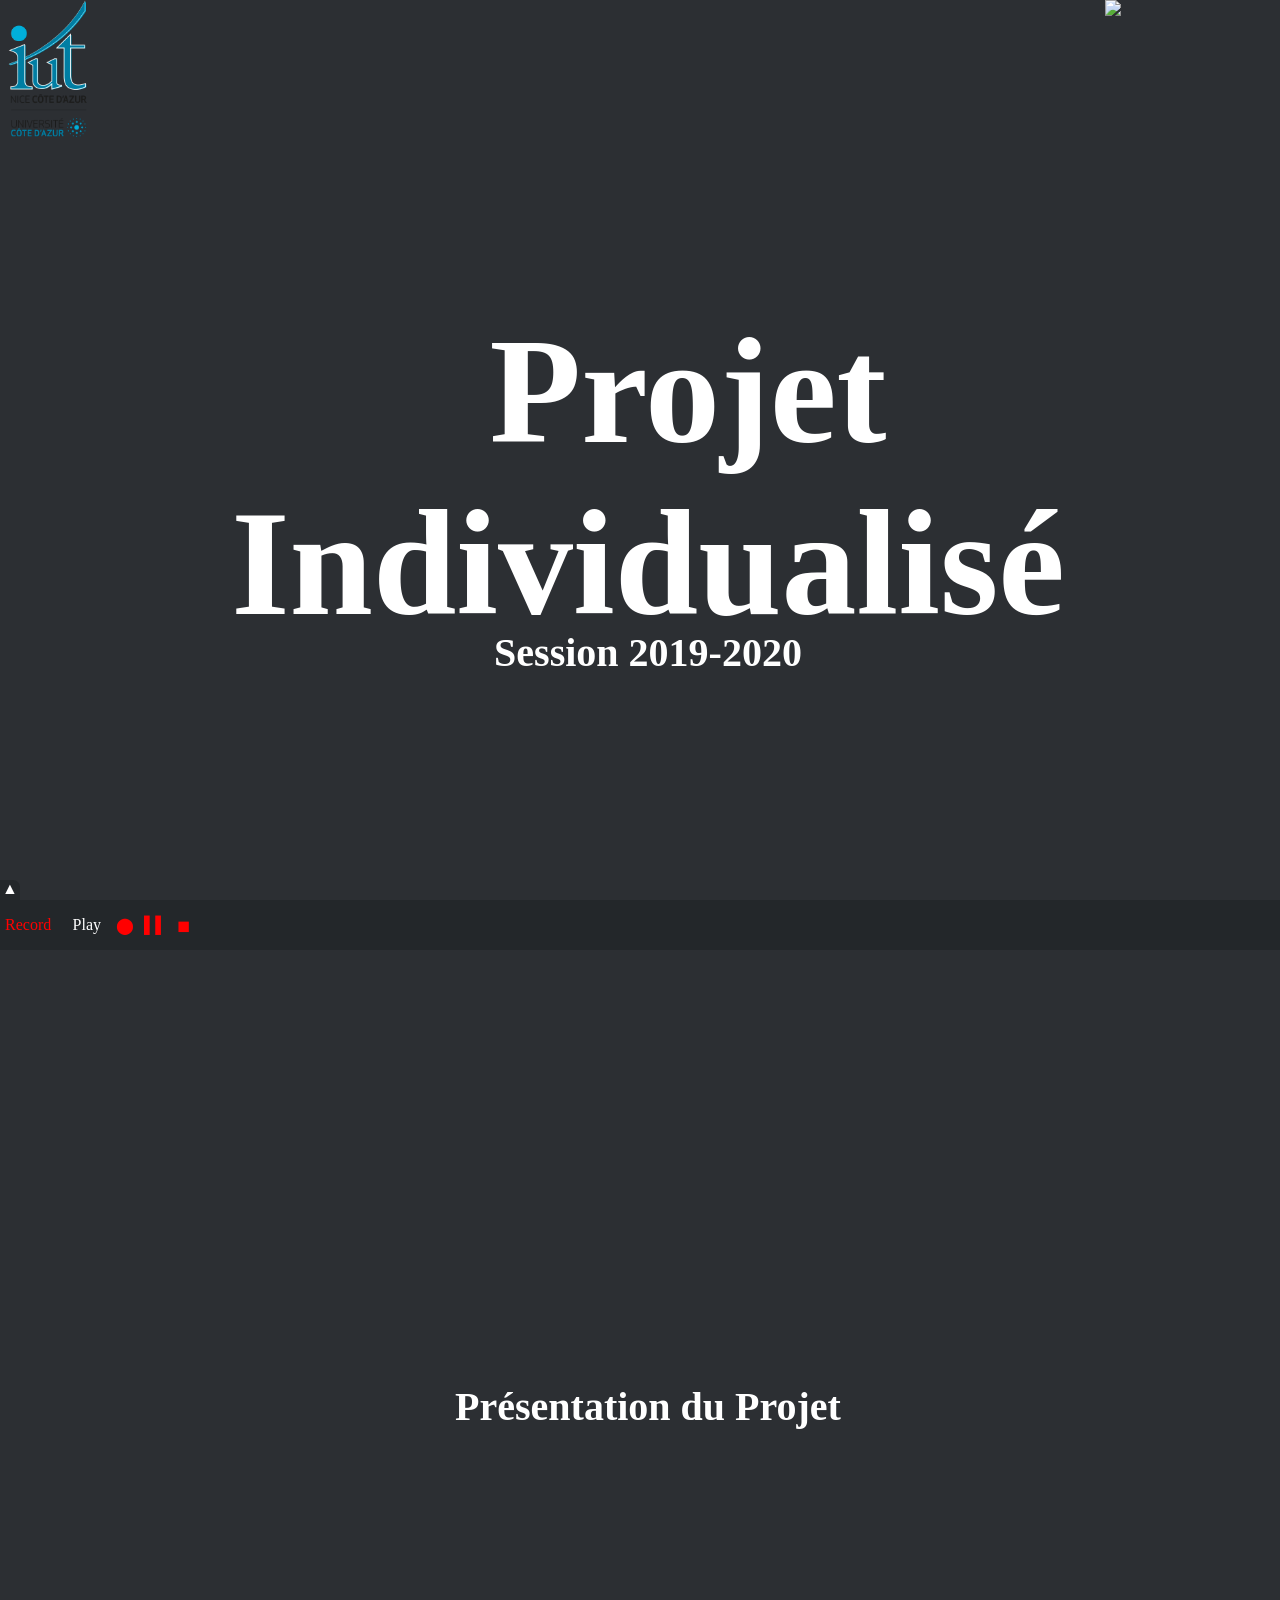
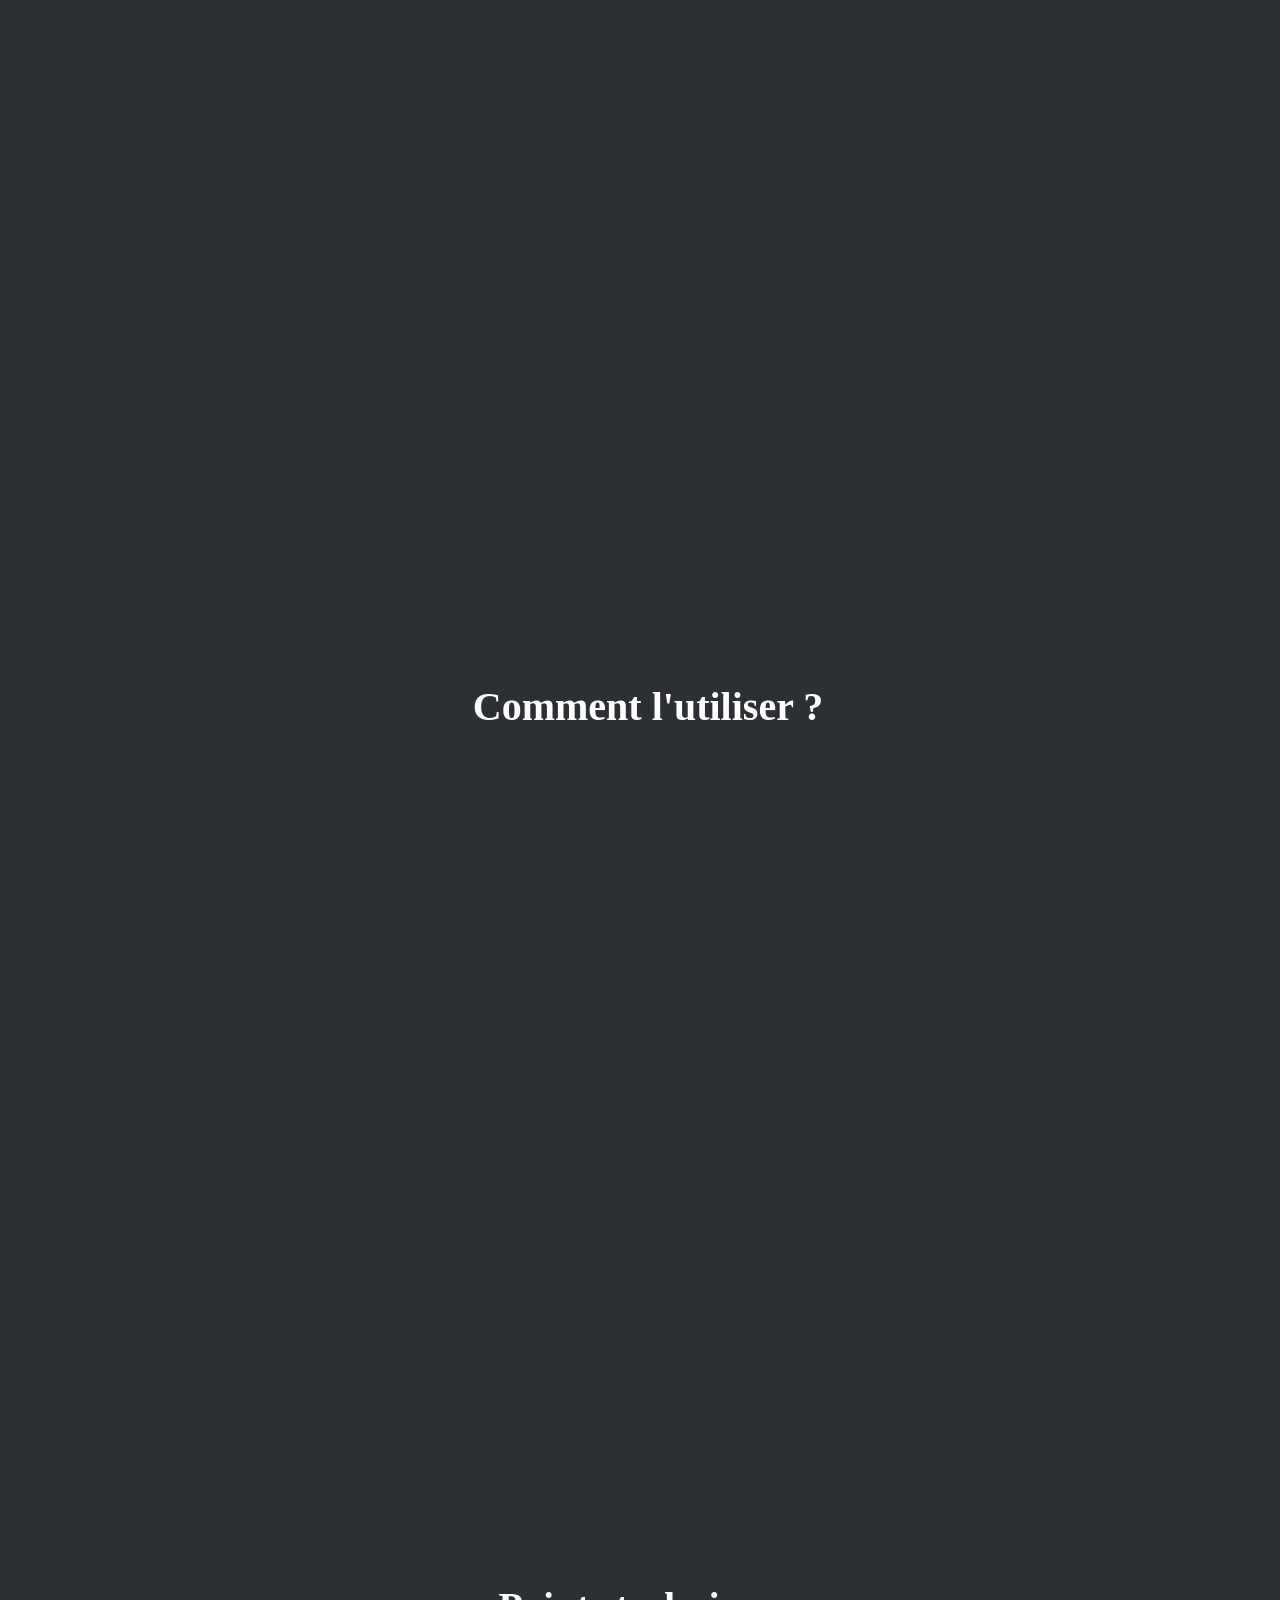
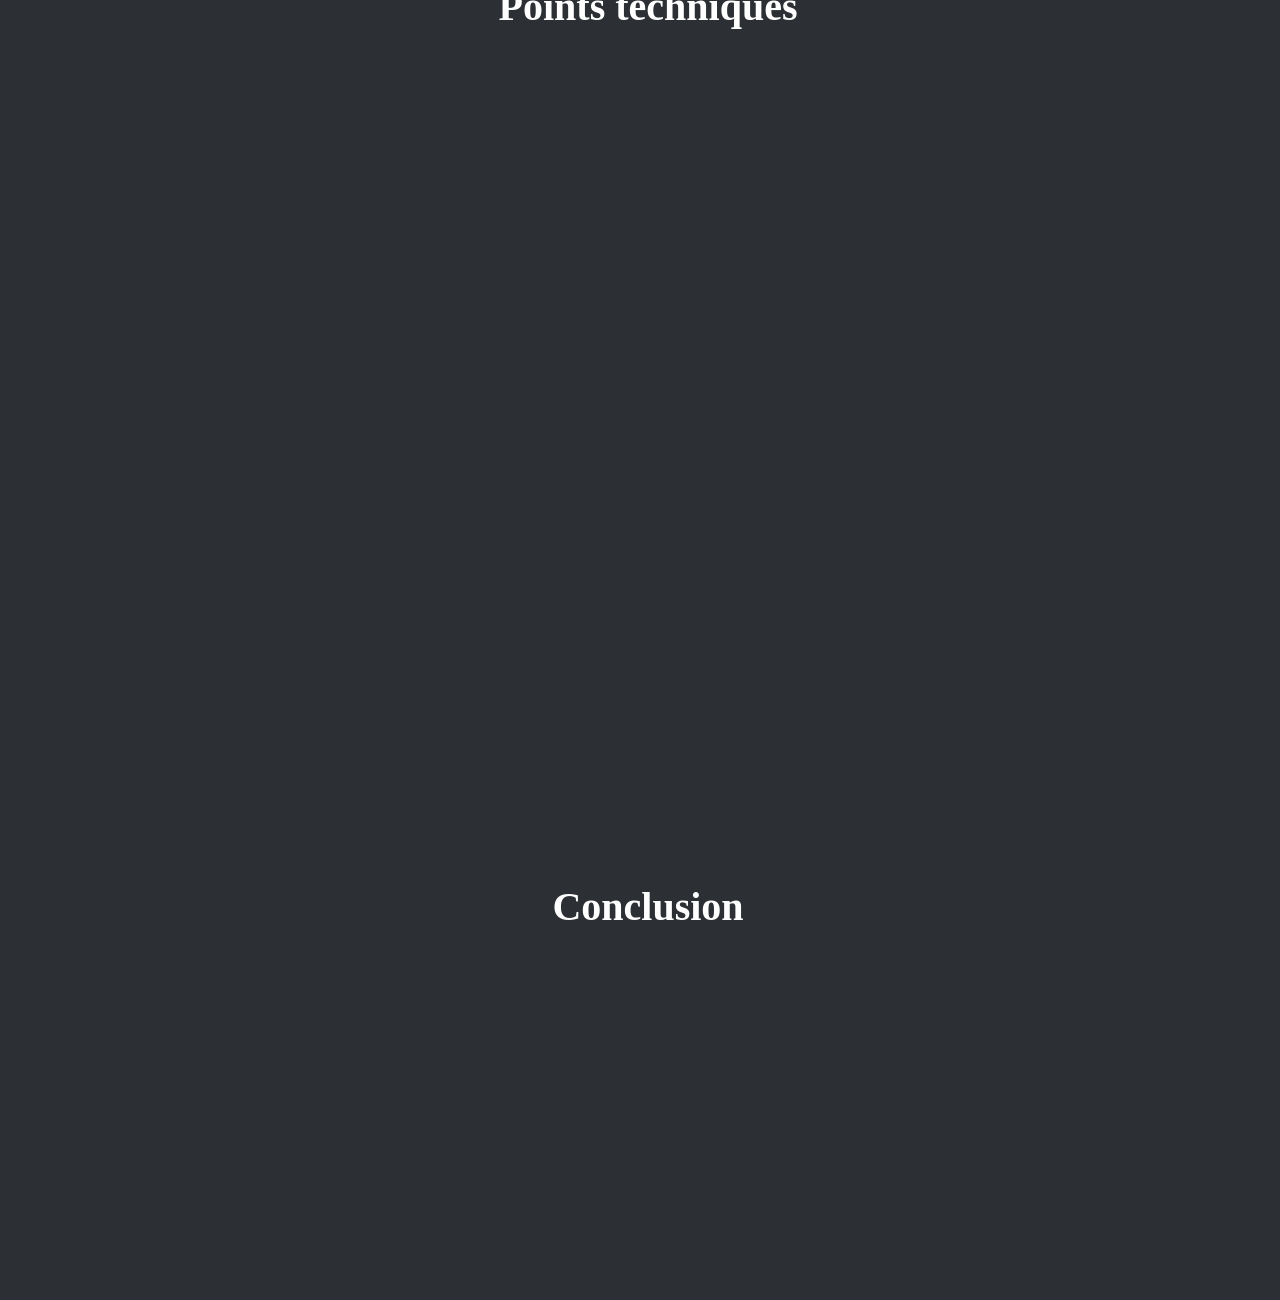
==== diapo.html @ 11f9d732 "commit" ====
<!DOCTYPE html>
<html>
<head>
	<meta charset="UTF-8">
	<title>C'EST L'HEURE DE LA DIAPO</title>
		<script type="text/javascript" src="transition.js"></script>
	<script type="text/javascript" src="jquery-3.5.1.min.js"></script>
	<script type="text/javascript" src="lecture.js"></script>
	<script type="text/javascript" src="record.js"></script>
</head>
<style>
	.hidden{
		opacity:0;
	}
	.middle {
		top:50vh;
	}
	.top {
		top:0vh;
	}
	.highlight {
		color:#007ea3;
	}
	.title {
		font-size:40px;
	}
	.relative {
		position:relative;
	}
	body{
		overflow:hidden;
		font-family: "Calibri";
		background-color:#2C2F33;
		color:white;
		text-align:center;
	}
	#slides{
			position:absolute;
			--slide:0;
			top: calc(var(--slide) * (-100%));
	}
	section{
			width:100vw;
			height:100vh;
			overflow:hidden;
	}
	</style>
<body>
	<div id="slides">
	<section id="Intro">
		<div class="relative" style="top:0;width:99vw;"><img src="logoIUT.png" style="float:left;width:80px;height:auto;"><img src="logoUCA.png" style="float:right;width:170px;height:auto;"></div>
		<h1 class="relative" style="font-size:150px;top:20vh;">Projet Individualisé</h1>
		<h4 class="title relative" style="top:4vh;text-align: center">Session 2019-2020</h1>
		<h4 class="title relative" style="top:30vh;left:0;right:0;">Présenté par Quentin LEVENARD</h4>
	</section>
	<section id="P1" fragments="[slides]{--slide++} 1s ease-in">
		<h1 class="title relative middle" fragments="{top} 1s">Présentation du Projet</h1>
		<h3 class="hidden" style='font-family:"Calibri Light"' fragments="{hidden} 1s">Projet choisi : <span class="hidden" fragments="{hidden} 1s" style='font-family:"Calibri"'>Création/développement d'un outil de création de présentations en Javascript/HTML5</span></h3>
		<div style="font-size: 25px;">
		<div style="float:left;">
		<h3 class="hidden" fragments="[this]{hidden} 1s +0[objectif]{hidden} 3s">Objectifs : </h3>
		<ul id="objectif" class="hidden" style="text-align: left;">
			<li>Extension des options de transitions et de leur description</li>
			<li fragments="{highlight} 1s">Enregistrement audio</li>
			<li>Interaction type Quizz en live</li>
			<li>Représentation de liens (flèches et autres) entre les éléments</li>
			<li>Formules Mathématiques dynamiques</li>
			<li>Choix personnel</li>
		</ul>
		</div>
		<div class="relative" style="float:right;right:8vw;" >
		<h3 class="hidden" fragments="[this]{hidden} 1s +0[precision]{hidden} 3s ">Plus de précision :</h3>
		<ul id="precision" class="hidden">
			<li>Enregistrement audio (micro)</li>
			<li>Enregistrement des actions effectués</li>
			<li>Lecture des enregistrements</li>
		</ul>
		
	</div>
	</div>
	</section>
	<section id="P2" fragments="[slides]{--slide++} 1s ease-in">
		<h1 class="middle title relative" fragments="{top} 1s">Comment l'utiliser ?</h1>
		<h3 class="hidden" fragments="[this,setupImg]{hidden} 1s">Setup :</h3>
		<img id="setupImg" class="hidden" src="setup.png"/>
	</section>
	<section id="P3" fragments="[slides]{--slide++} 1s ease-in">
		<h1 class="middle title relative" fragments="{top} 1s">Points techniques</h1>
		<h3 class="hidden" fragments="[this]{hidden} 1s +0[imgTech]{hidden} 2s">Comment sont enregistré les actions ?</h3>
		<div id="imgTech" class="hidden"><img style="width:65%" src="recordAction.png"/>
		<img style="width:50%" src="actionDownloader.png"/></div>
	</section>
	<section id="P4" fragments="[slides]{--slide++} 1s ease-in">
		<h1 class="middle title relative">Conclusion</h1>
	</section>
	<script type="text/javascript">
	document.addEventListener("DOMContentLoaded",function(){
		initFrag();
		createRecordBar();
		getTimer(document);
	})
	</script>
</div>
</body>
</html>
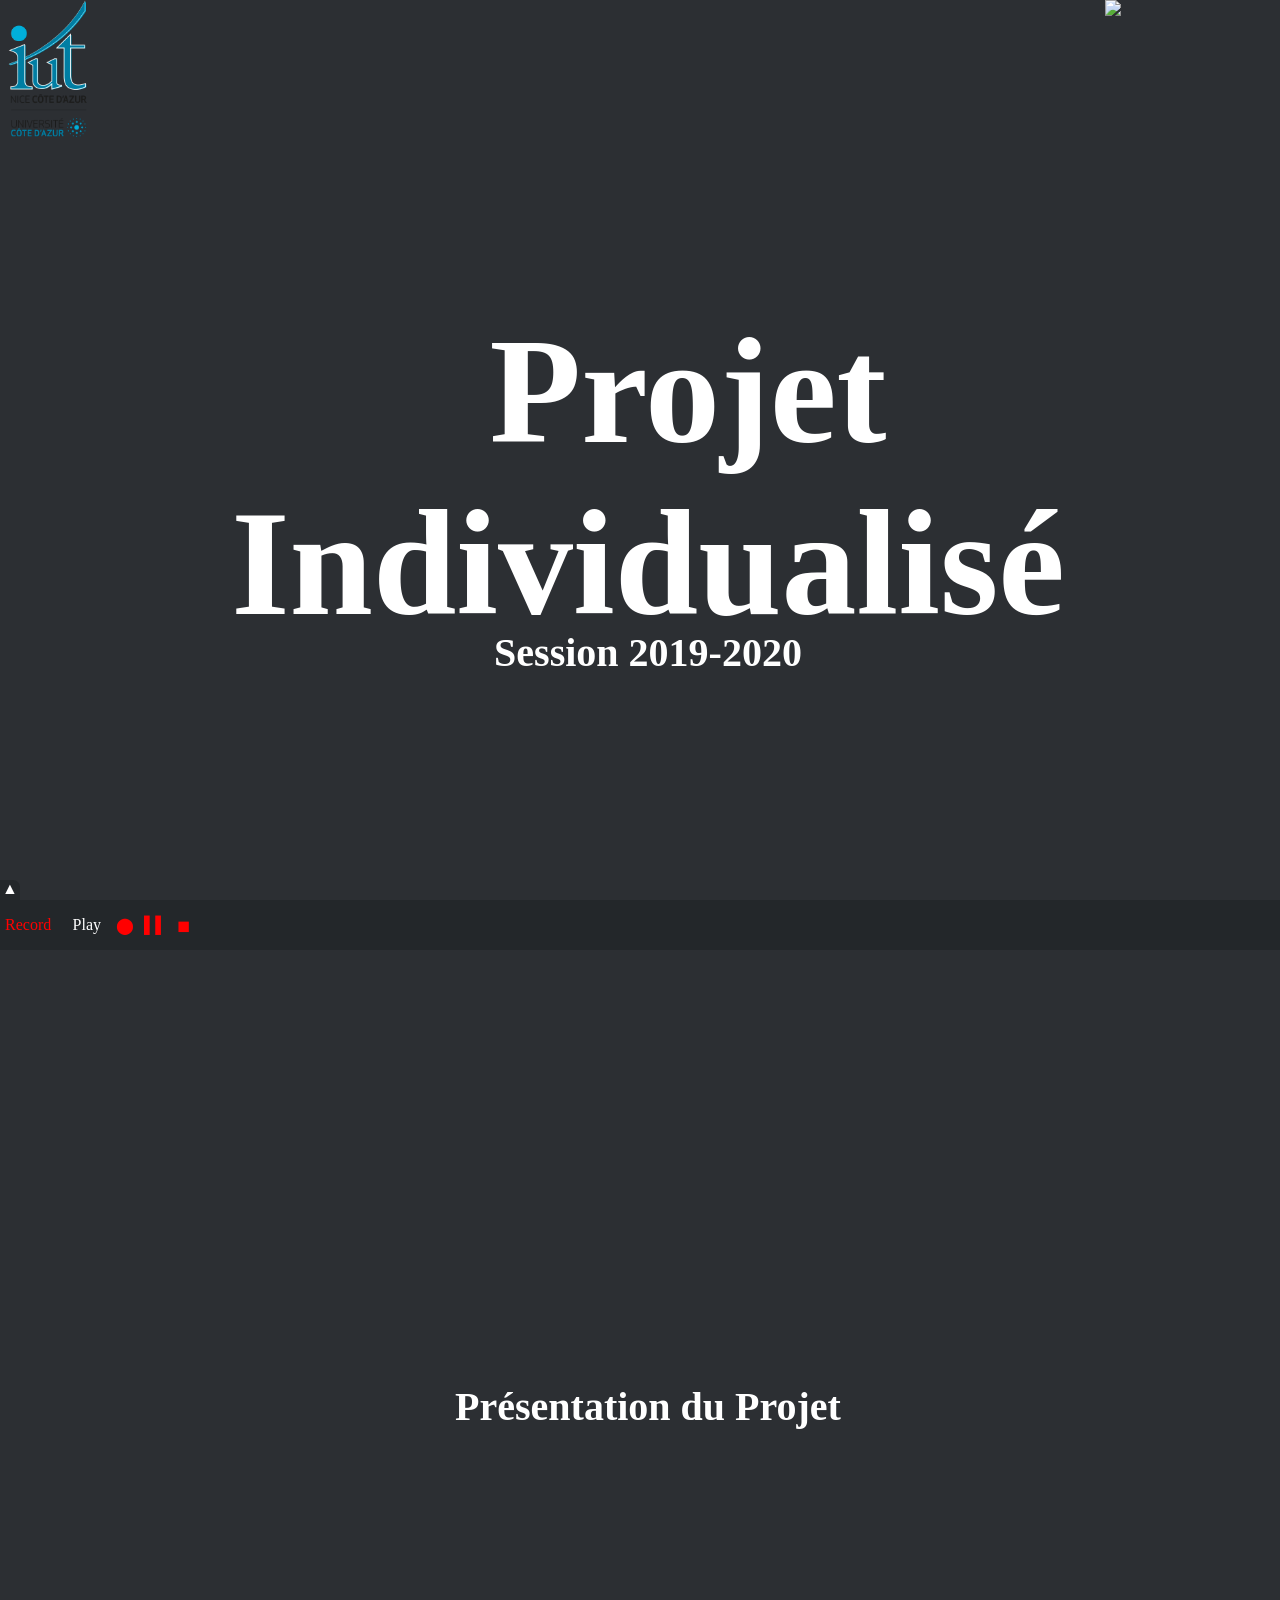
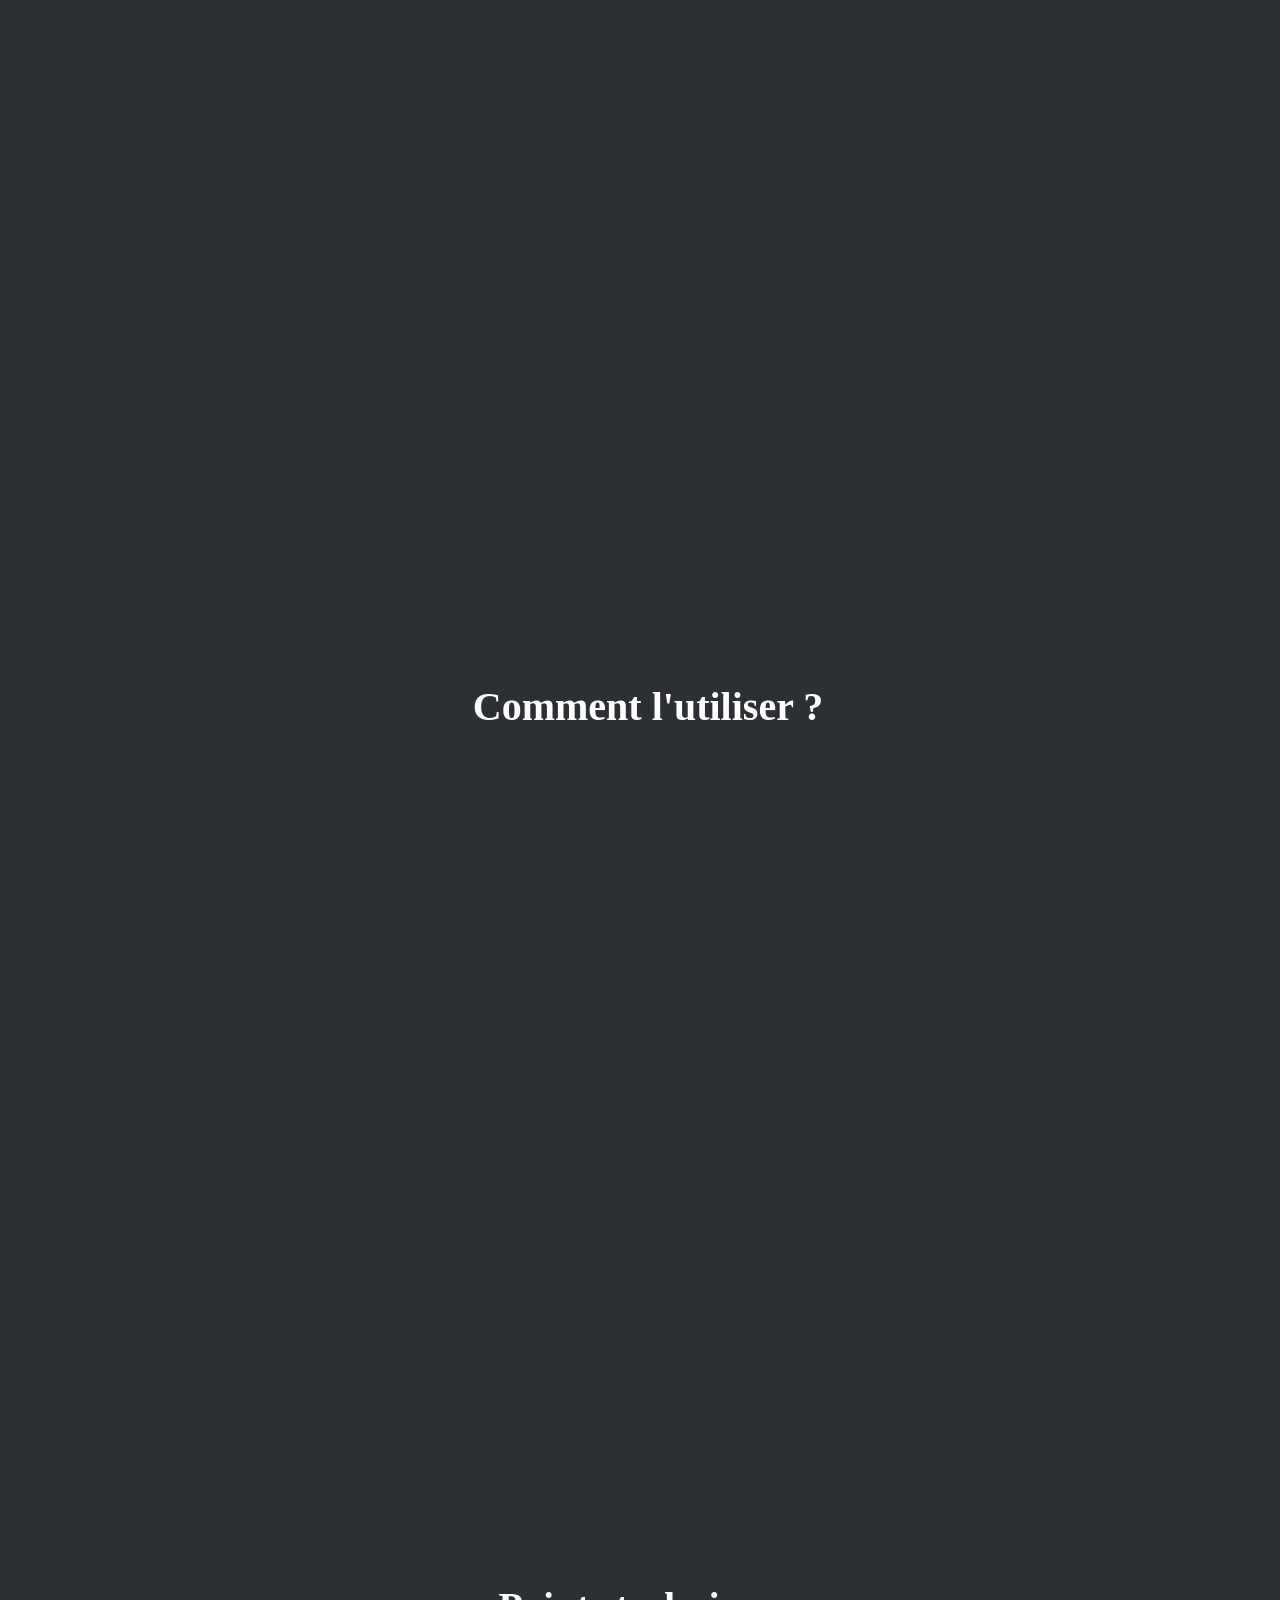
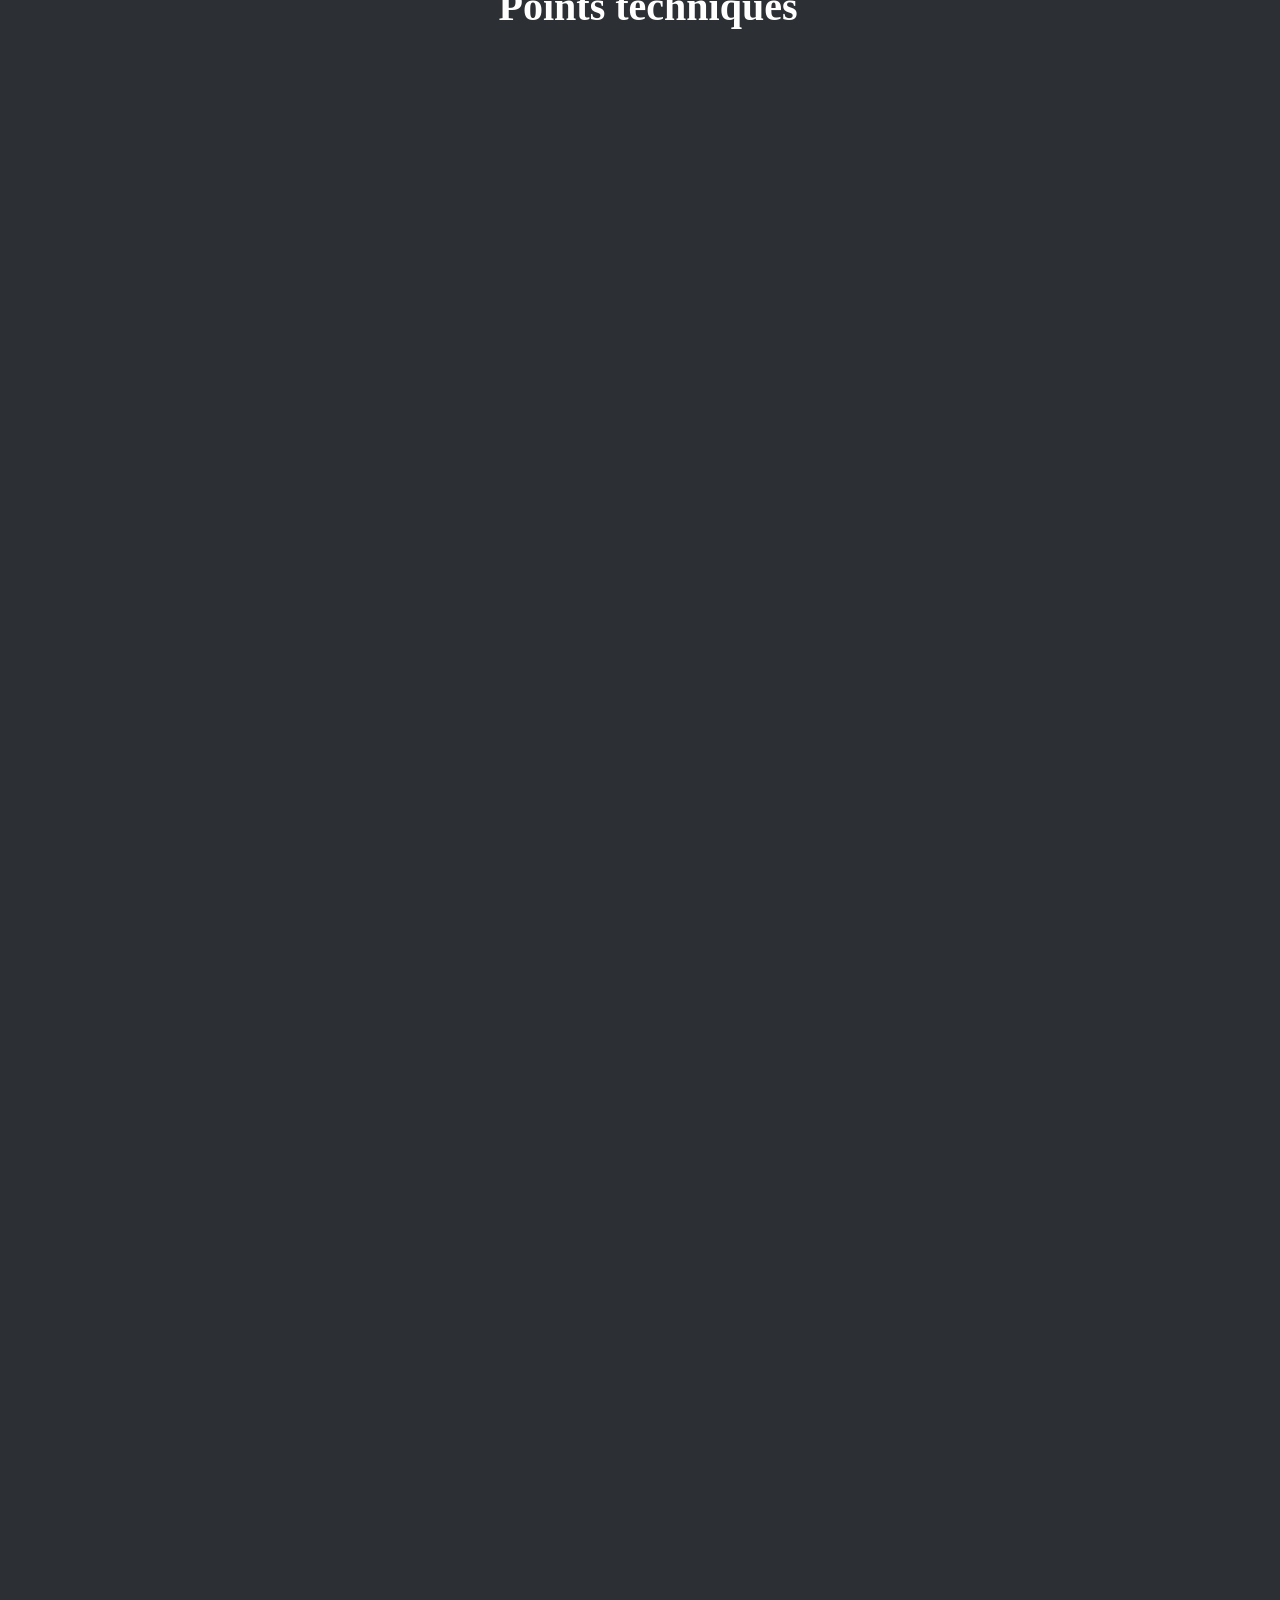
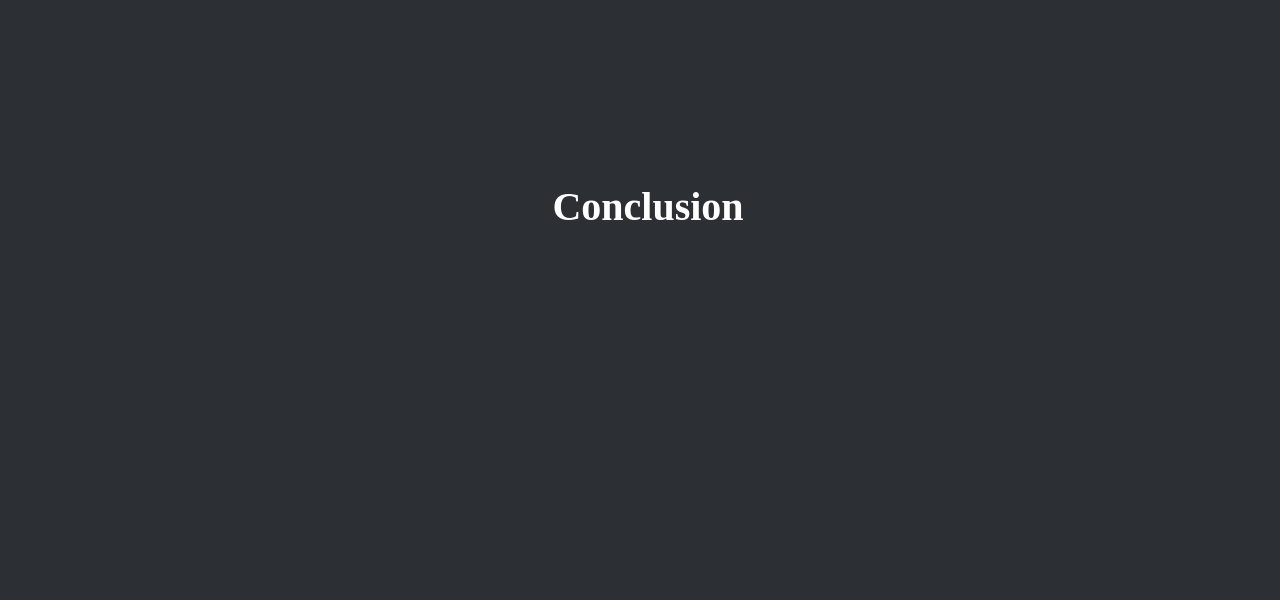
==== commit 50c8cb3c: "patch de dernière minute 2" ====
--- a/diapo.html
+++ b/diapo.html
@@ -2,7 +2,7 @@
 <html>
 <head>
 	<meta charset="UTF-8">
-	<title>C'EST L'HEURE DE LA DIAPO</title>
+	<title>Soutenances Projet Individualisés - Quentin Levenard</title>
 		<script type="text/javascript" src="transition.js"></script>
 	<script type="text/javascript" src="jquery-3.5.1.min.js"></script>
 	<script type="text/javascript" src="lecture.js"></script>
@@ -91,6 +91,10 @@
 		<img style="width:50%" src="actionDownloader.png"/></div>
 	</section>
 	<section id="P4" fragments="[slides]{--slide++} 1s ease-in">
+		<h3 class="hidden" fragments="[this]{hidden} 1s +0[imgRead]{hidden} 2s">Comment sont-elles lu ?</h3>
+		<div class="hidden" id="imgRead"><img src="actionParse.png"><img src="actionInterval.png"></div>
+	</section>
+	<section id="P5" fragments="[slides]{--slide++} 1s ease-in">
 		<h1 class="middle title relative">Conclusion</h1>
 	</section>
 	<script type="text/javascript">
